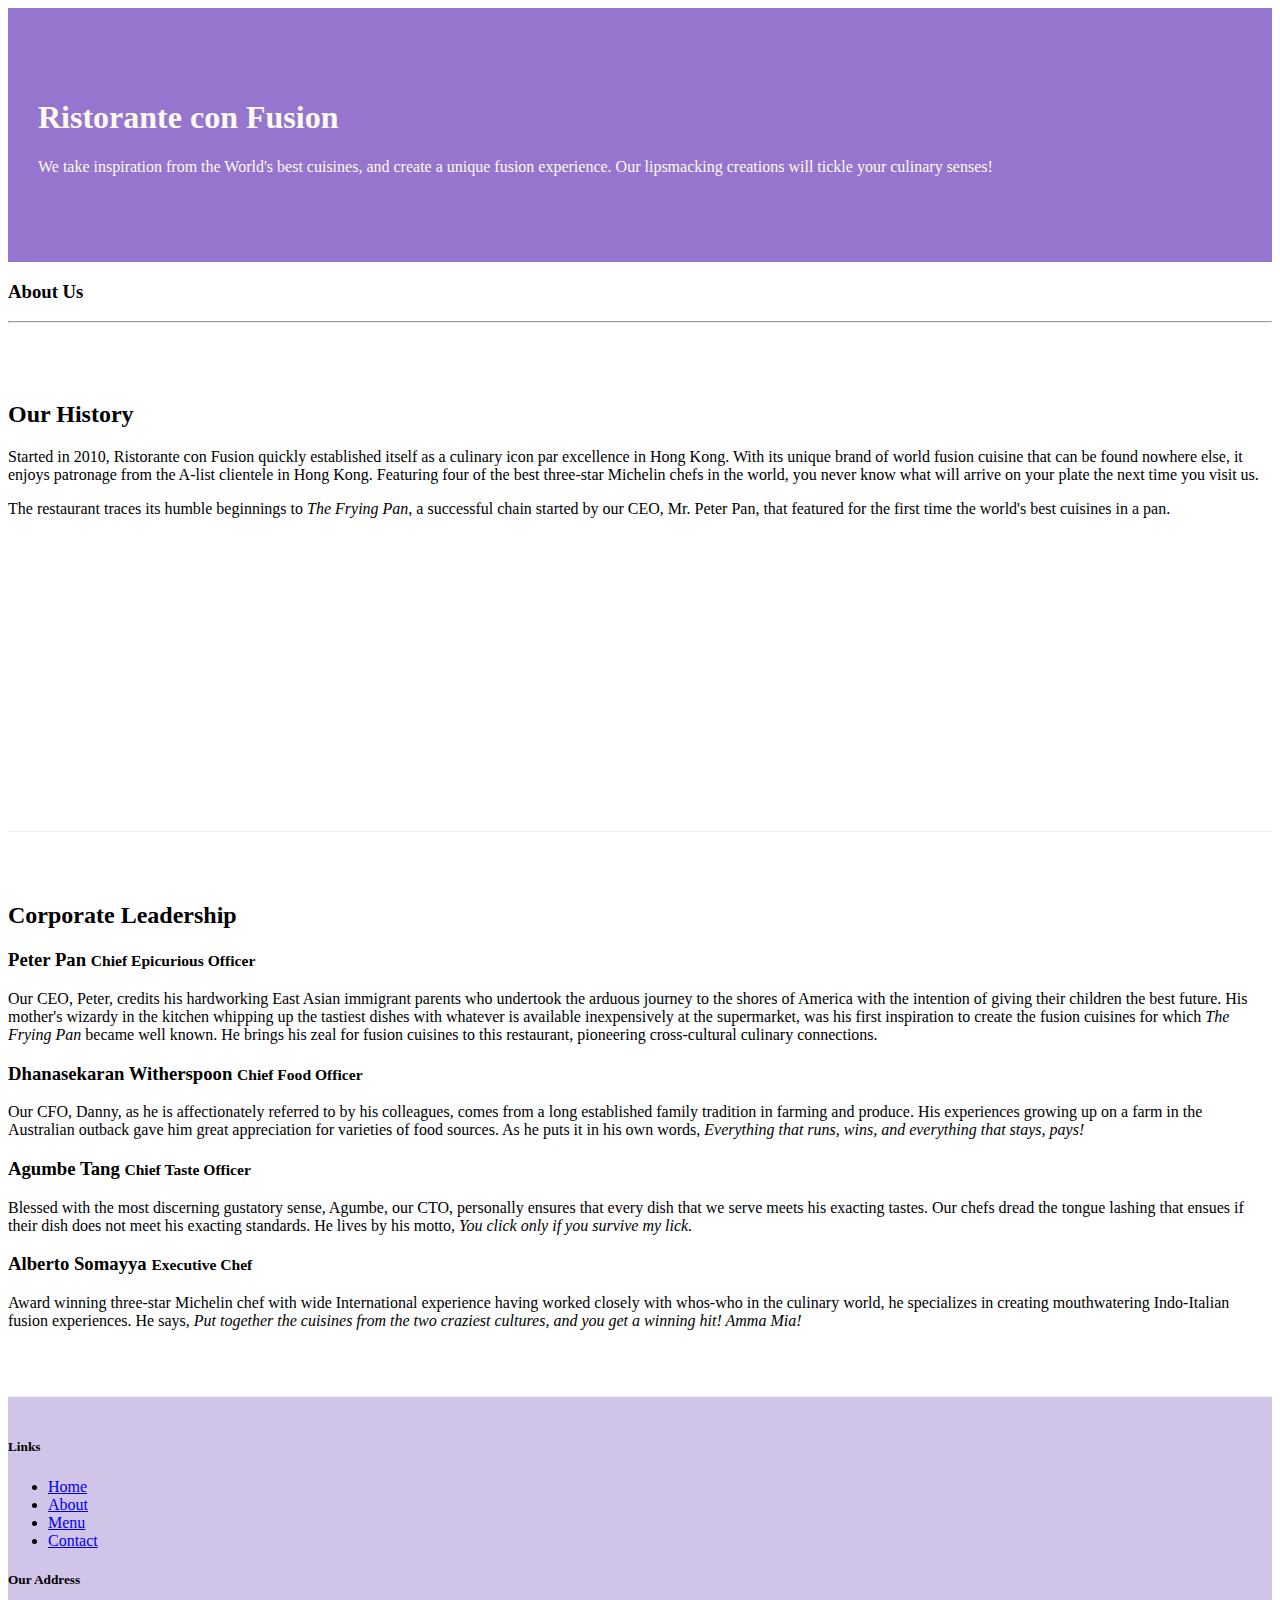
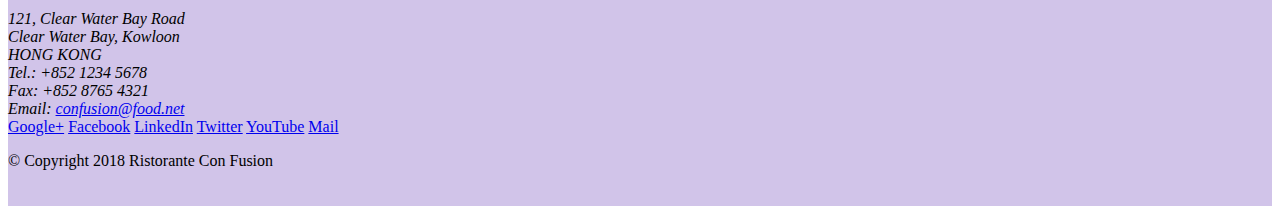
==== aboutus.html @ 7c96d2ed "assignment1" ====
<!DOCTYPE html>
<html lang="en">

<head>
    <meta charset="utf-8">
    <meta name="viewport" content="width=device-width, initial-scale=1, shrink-to-fit=no">
    <meta http-equiv="x-ua-compatible" content="ie=edge">

    <!-- Bootstrap CSS -->
    <link rel="stylesheet" href="node_modules/bootstrap/dist/css/bootstrap.min.css">
    <link rel="stylesheet" href="css/styles.css">

    <title>Ristorante Con Fusion: About Us</title>

</head>

<body>

    <header class="jumbotron">
        <div class="container">
            <div class="row row-header">
                <div class="col-12 col-sm-6">
                    <h1>Ristorante con Fusion</h1>
                    <p>We take inspiration from the World's best cuisines, and create a unique fusion experience. Our lipsmacking creations will tickle your culinary senses!</p>
                </div>
                <div class="col-12 col-sm">
                </div>
            </div>
        </div>
    </header>

    <div class = "container">
        <div class = "row">
            <div class = "col-12 col-sm-12">
               <h3>About Us</h3>
               <hr>
            </div>
        </div>

        <div class = "row row-content">
            <div class = "col-sm-6">
                <h2>Our History</h2>
                <p>Started in 2010, Ristorante con Fusion quickly established itself as a culinary icon par excellence in Hong Kong. With its unique brand of world fusion cuisine that can be found nowhere else, it enjoys patronage from the A-list clientele in Hong Kong.  Featuring four of the best three-star Michelin chefs in the world, you never know what will arrive on your plate the next time you visit us.</p>
                <p>The restaurant traces its humble beginnings to <em>The Frying Pan</em>, a successful chain started by our CEO, Mr. Peter Pan, that featured for the first time the world's best cuisines in a pan.</p>
            </div>
            <div>
            </div>
        </div>


        <div class = "row row-content  align-items-centre">
            <div class = " d-sm-block ">
                <h2>Corporate Leadership</h2>
                <h3>Peter Pan <small>Chief Epicurious Officer</small></h3>
                <div class = "d-none d-sm-block"> 
                    <p>Our CEO, Peter, credits his hardworking East Asian immigrant parents who undertook the arduous journey to the shores of America with the intention of giving their children the best future. His mother's wizardy in the kitchen whipping up the tastiest dishes with whatever is available inexpensively at the supermarket, was his first inspiration to create the fusion cuisines for which <em>The Frying Pan</em> became well known. He brings his zeal for fusion cuisines to this restaurant, pioneering cross-cultural culinary connections.</p>
                </div>
                <h3>Dhanasekaran Witherspoon <small>Chief Food Officer</small></h3>
                <div class = "d-none d-sm-block">
                    <p>Our CFO, Danny, as he is affectionately referred to by his colleagues, comes from a long established family tradition in farming and produce. His experiences growing up on a farm in the Australian outback gave him great appreciation for varieties of food sources. As he puts it in his own words, <em>Everything that runs, wins, and everything that stays, pays!</em></p>
                </div>
                
                
                <h3>Agumbe Tang <small>Chief Taste Officer</small></h3>
                <div class = "d-none d-sm-block">
                    <p>Blessed with the most discerning gustatory sense, Agumbe, our CTO, personally ensures that every dish that we serve meets his exacting tastes. Our chefs dread the tongue lashing that ensues if their dish does not meet his exacting standards. He lives by his motto, <em>You click only if you survive my lick.</em></p>
                </div>
                
                <h3>Alberto Somayya <small>Executive Chef</small></h3>
                <div class = "d-none d-sm-block">
                    <p>Award winning three-star Michelin chef with wide International experience having worked closely with whos-who in the culinary world, he specializes in creating mouthwatering Indo-Italian fusion experiences. He says, <em>Put together the cuisines from the two craziest cultures, and you get a winning hit! Amma Mia!</em></p>
                </div>
                
            </div>
       </div>

    </div>

    <footer class="footer">
        <div class="container">
            <div class="row">             
                <div class="col-4 offset-1 col-sm-2">
                    <h5>Links</h5>
                    <ul class="list-unstyled">
                        <li><a href="#">Home</a></li>
                        <li><a href="#">About</a></li>
                        <li><a href="#">Menu</a></li>
                        <li><a href="#">Contact</a></li>
                    </ul>
                </div>
                <div class="col-7 col-sm-5">
                    <h5>Our Address</h5>
                    <address>
		              121, Clear Water Bay Road<br>
		              Clear Water Bay, Kowloon<br>
		              HONG KONG<br>
		              Tel.: +852 1234 5678<br>
		              Fax: +852 8765 4321<br>
		              Email: <a href="mailto:confusion@food.net">confusion@food.net</a>
		           </address>
                </div>
                <div class="col-12 col-sm-4 align-self-center">
                    <div class="text-center">
                        <a href="http://google.com/+">Google+</a>
                        <a href="http://www.facebook.com/profile.php?id=">Facebook</a>
                        <a href="http://www.linkedin.com/in/">LinkedIn</a>
                        <a href="http://twitter.com/">Twitter</a>
                        <a href="http://youtube.com/">YouTube</a>
                        <a href="mailto:">Mail</a>
                    </div>
                </div>
           </div>
           <div class="row justify-content-center">             
                <div class="col-auto">
                    <p>© Copyright 2018 Ristorante Con Fusion</p>
                </div>
           </div>
        </div>
    </footer>
    <script src="node_modules/jquery/dist/jquery.slim.min.js"></script>
    <script src="node_modules/popper.js/dist/umd/popper.min.js"></script>
    <script src="node_modules/bootstrap/dist/js/bootstrap.min.js"></script>
</body>

</html>
---- css/styles.css ----
.row-header{
    margin: 0px auto;
    padding: 0px auto;

}
.row-content{
    margin: 0px auto;
    padding: 50px 0px 50px 0px;
    border-bottom: 1px ridge;
    min-height: 400px;
}
.footer{
    background-color: #D1C4E9;
    margin: 0px auto;
    padding: 20px 0px 20px 0px;
}
.jumbotron{
    padding: 70px 30px;
    margin: 0px;
    background: #9575cd;
    color:floralwhite;
}
.address{
    font-size: 80%;
    margin: 0px;
    color: #0f0f0f;
}
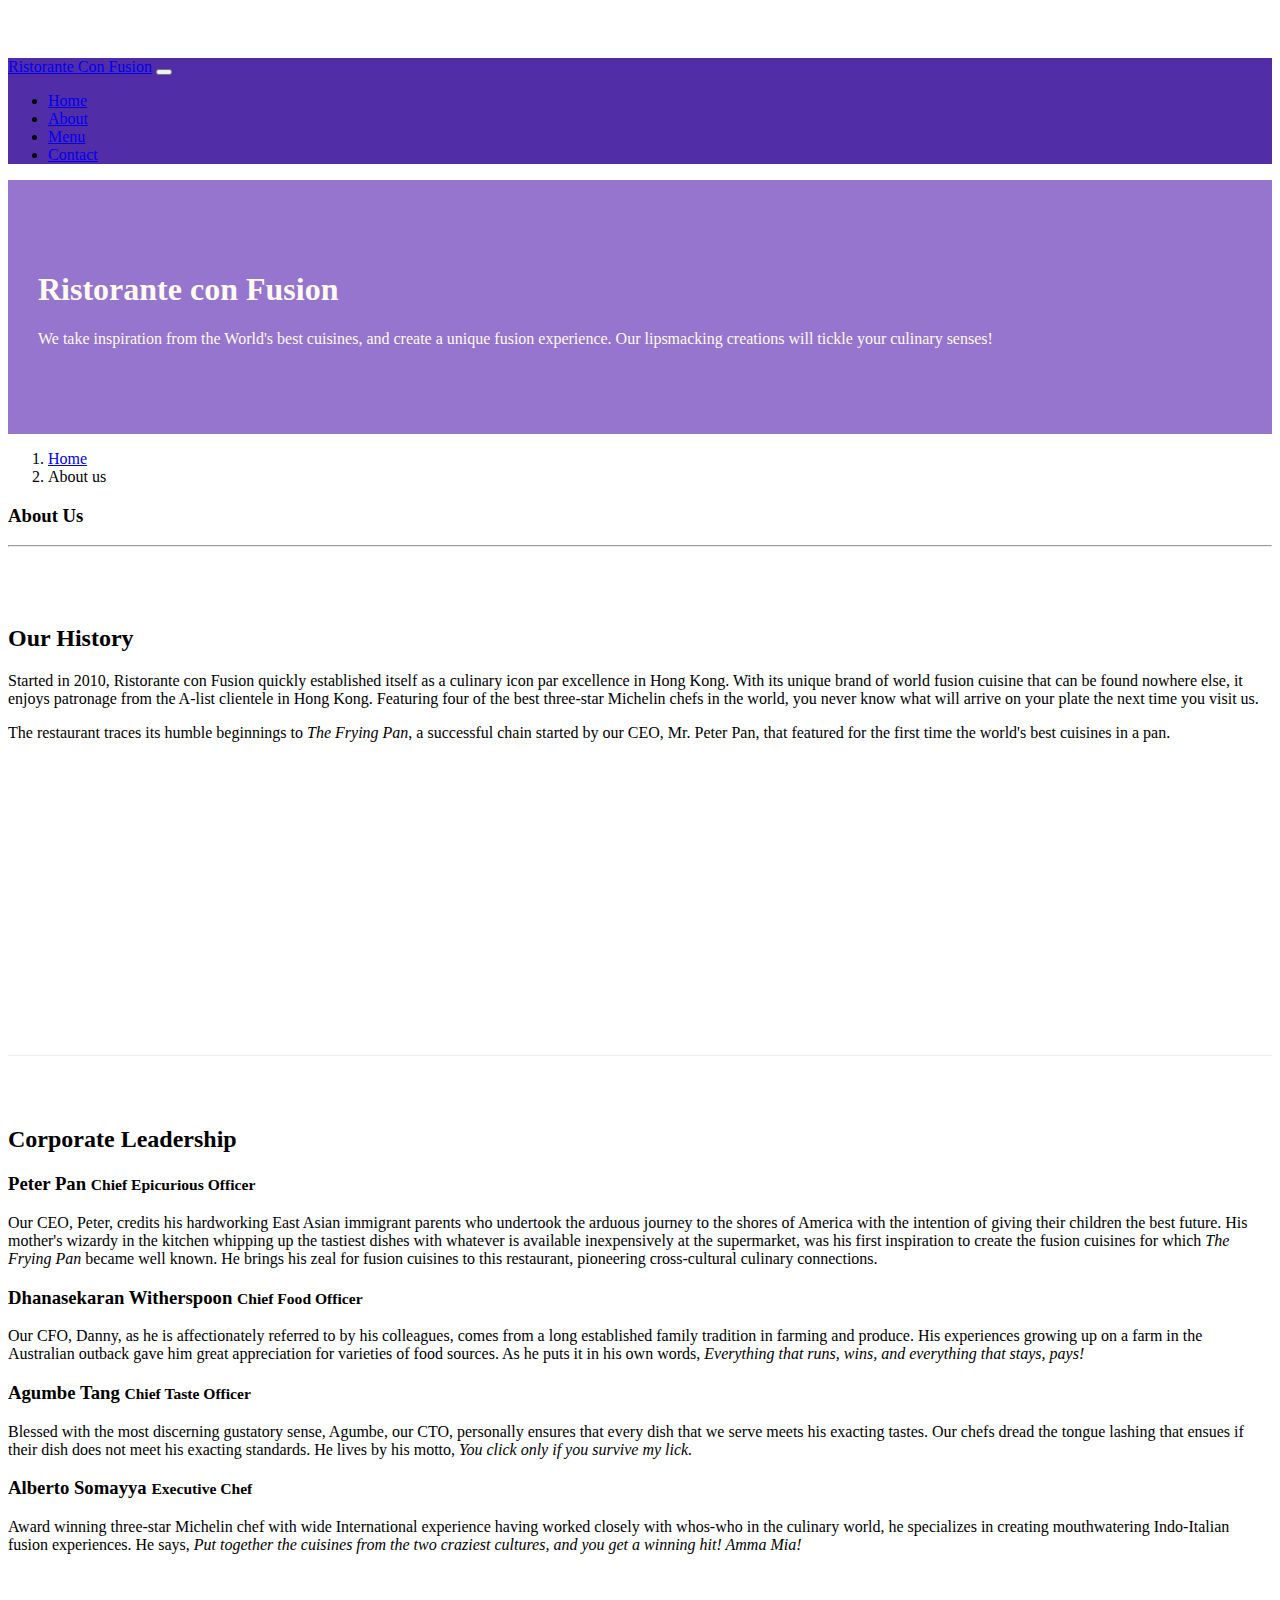
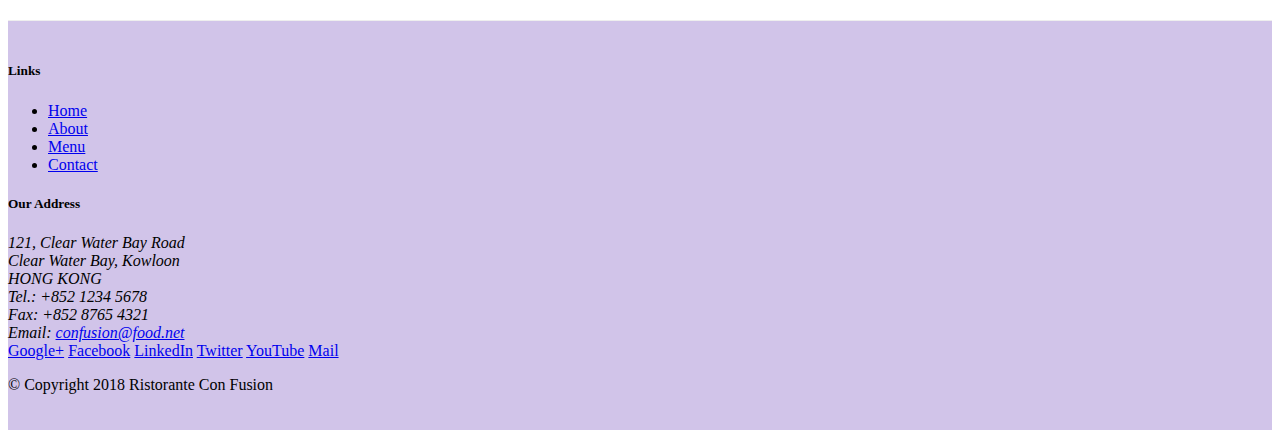
==== commit f581285a: "navbar and breadcrumb" ====
--- a/aboutus.html
+++ b/aboutus.html
@@ -15,7 +15,24 @@
 </head>
 
 <body>
+    <nav class="navbar navbar-dark navbar-expand-sm  fixed-top">
+        <div class="container">
+            <a class="navbar-brand" href="./index.html">Ristorante Con Fusion</a>
+            <button class="navbar-toggler" type="button" data-toggle="collapse" data-target="#Navbar">
+            <span class="navbar-toggler-icon"></span>
+            </button>
+            <div class="collapse navbar-collapse" id="Navbar">
+                <ul class="navbar-nav mr-auto">
+                    <li class="nav-item "><a class="nav-link" href="./index.html">Home</a></li>
+                    <li class="nav-item active"><a class="nav-link" href="#">About</a></li>
+                    <li class="nav-item"><a class="nav-link" href="#">Menu</a></li>
+                    <li class="nav-item"><a class="nav-link" href="#">Contact</a></li>
+                </ul>   
 
+            </div>
+                          
+        </div>
+    </nav>
     <header class="jumbotron">
         <div class="container">
             <div class="row row-header">
@@ -31,6 +48,10 @@
 
     <div class = "container">
         <div class = "row">
+            <ol class = "col-12 breadcrumb">
+                <li class = "breadcrumb-item"><a  href = "./index.html">Home</a></li>
+                <li class = "breadcrumb-item active">About us</li>
+            </ol>
             <div class = "col-12 col-sm-12">
                <h3>About Us</h3>
                <hr>
@@ -82,7 +103,7 @@
                 <div class="col-4 offset-1 col-sm-2">
                     <h5>Links</h5>
                     <ul class="list-unstyled">
-                        <li><a href="#">Home</a></li>
+                        <li><a href="./index.html">Home</a></li>
                         <li><a href="#">About</a></li>
                         <li><a href="#">Menu</a></li>
                         <li><a href="#">Contact</a></li>
--- a/css/styles.css
+++ b/css/styles.css
@@ -24,4 +24,11 @@
     font-size: 80%;
     margin: 0px;
     color: #0f0f0f;
+}
+body{
+    padding: 50px 0px 0px 0px;
+    z-index: 0;
+}
+.navbar-dark{
+    background-color:#512da8 ;
 }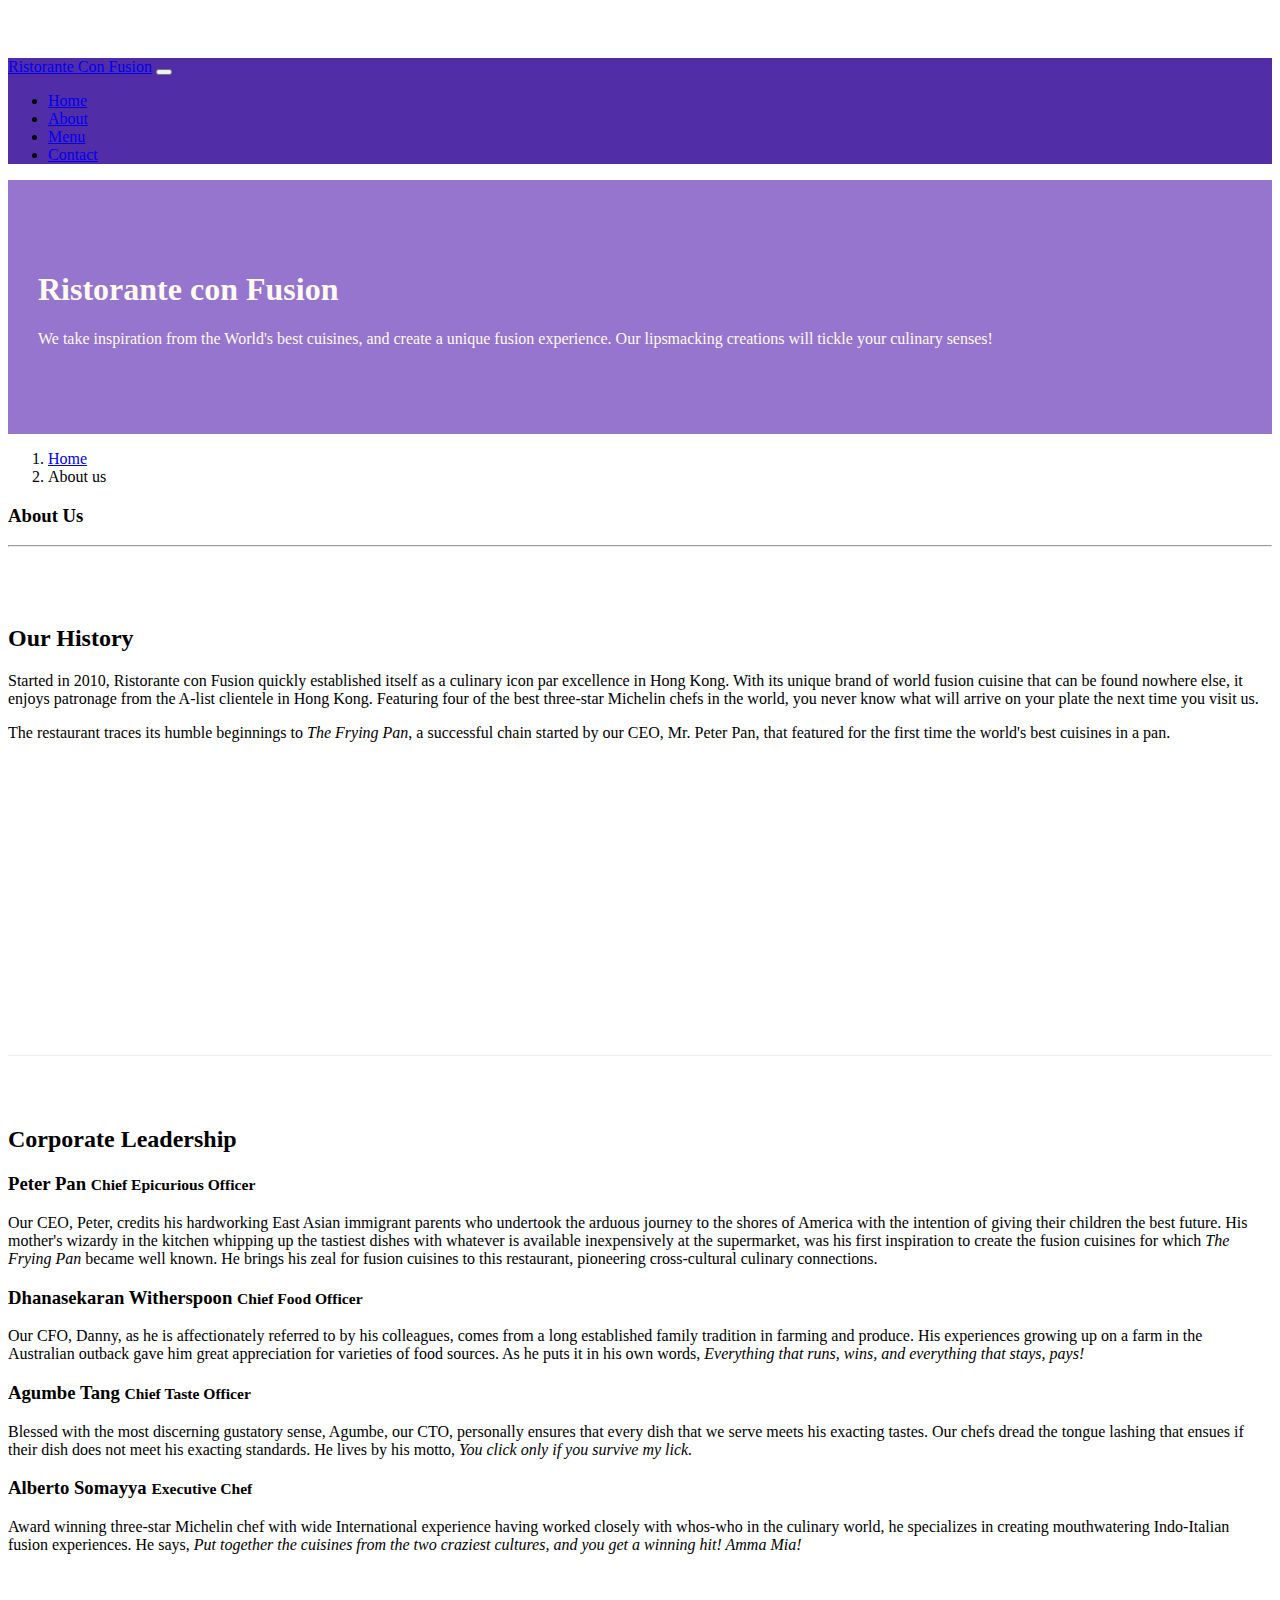
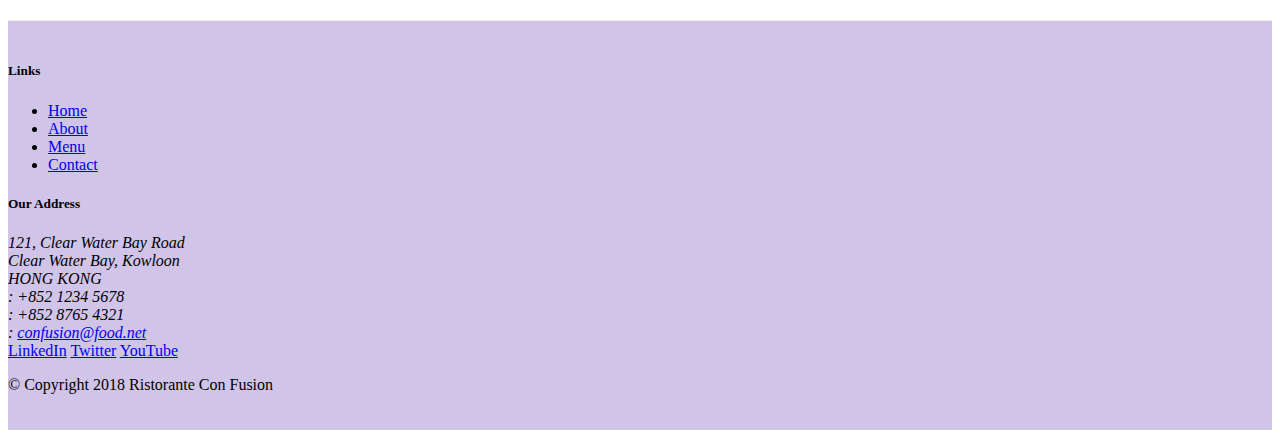
==== commit d277575a: "icon fonts" ====
--- a/aboutus.html
+++ b/aboutus.html
@@ -5,12 +5,15 @@
     <meta charset="utf-8">
     <meta name="viewport" content="width=device-width, initial-scale=1, shrink-to-fit=no">
     <meta http-equiv="x-ua-compatible" content="ie=edge">
-
+    <title>Ristorante Con Fusion: About Us</title>
     <!-- Bootstrap CSS -->
     <link rel="stylesheet" href="node_modules/bootstrap/dist/css/bootstrap.min.css">
     <link rel="stylesheet" href="css/styles.css">
+    <link rel="stylesheet" href="node_modules/font-awesome/css/font-awesome.min.css">
+    <link rel="stylesheet" href="node_modules/bootstrap-social/bootstrap-social.css"
+   
 
-    <title>Ristorante Con Fusion: About Us</title>
+   
 
 </head>
 
@@ -23,10 +26,10 @@
             </button>
             <div class="collapse navbar-collapse" id="Navbar">
                 <ul class="navbar-nav mr-auto">
-                    <li class="nav-item "><a class="nav-link" href="./index.html">Home</a></li>
-                    <li class="nav-item active"><a class="nav-link" href="#">About</a></li>
-                    <li class="nav-item"><a class="nav-link" href="#">Menu</a></li>
-                    <li class="nav-item"><a class="nav-link" href="#">Contact</a></li>
+                    <li class="nav-item "><a class="nav-link" href="./index.html"><span class="fa fa-home"></span> Home</a></li>
+                    <li class="nav-item active"><a class="nav-link" href="#"><span class="fa fa-info"></span> About</a></li>
+                    <li class="nav-item"><a class="nav-link" href="#"><span class="fa fa-list fa-lg"></span> Menu</a></li>
+                    <li class="nav-item"><a class="nav-link" href="#"><span class="fa fa-address-card fa-lg"></span> Contact</a></li>
                 </ul>   
 
             </div>
@@ -112,23 +115,23 @@
                 <div class="col-7 col-sm-5">
                     <h5>Our Address</h5>
                     <address>
-		              121, Clear Water Bay Road<br>
-		              Clear Water Bay, Kowloon<br>
-		              HONG KONG<br>
-		              Tel.: +852 1234 5678<br>
-		              Fax: +852 8765 4321<br>
-		              Email: <a href="mailto:confusion@food.net">confusion@food.net</a>
-		           </address>
+                        121, Clear Water Bay Road<br>
+                        Clear Water Bay, Kowloon<br>
+                        HONG KONG<br>
+                        <i class = "fa fa-phone fa-lg"></i>: +852 1234 5678<br>
+                        <i class = "fa fa-fax fa-lg"></i>: +852 8765 4321<br>
+                        <i class = "fa fa-envelope fa-lg"></i>: <a href="mailto:confusion@food.net">confusion@food.net</a>
+                     </address>
                 </div>
                 <div class="col-12 col-sm-4 align-self-center">
                     <div class="text-center">
-                        <a href="http://google.com/+">Google+</a>
-                        <a href="http://www.facebook.com/profile.php?id=">Facebook</a>
-                        <a href="http://www.linkedin.com/in/">LinkedIn</a>
-                        <a href="http://twitter.com/">Twitter</a>
-                        <a href="http://youtube.com/">YouTube</a>
-                        <a href="mailto:">Mail</a>
-                    </div>
+                        <a class = "btn btn-social-icon btn-google" href="http://google.com/+"><i class = "fa fa-google-plus fa-lg"></i></a>
+                        <a class = "btn btn-social-icon btn-facebook" href="http://www.facebook.com/profile.php?id="><i class = "fa fa-Facebook fa-lg"></i></a>
+                        <a class = "btn btn-social-icon btn-linkedn" href="http://www.linkedin.com/in/">LinkedIn<i class = "fa fa-Linkedln fa-lg"></i></a>
+                        <a class = "btn btn-social-icon btn-twitter" href="http://twitter.com/">Twitter<i class = "fa fa-twitter fa-lg"></i></a>
+                        <a class = "btn btn-social-icon btn-youtube" href="http://youtube.com/">YouTube<i class = "fa fa-youtube fa-lg"></i></a>
+                        <a class = "btn btn-social-icon " href="mailto:"><i class = "fa fa-envelope-o fa-lg"></i></a>
+
                 </div>
            </div>
            <div class="row justify-content-center">             
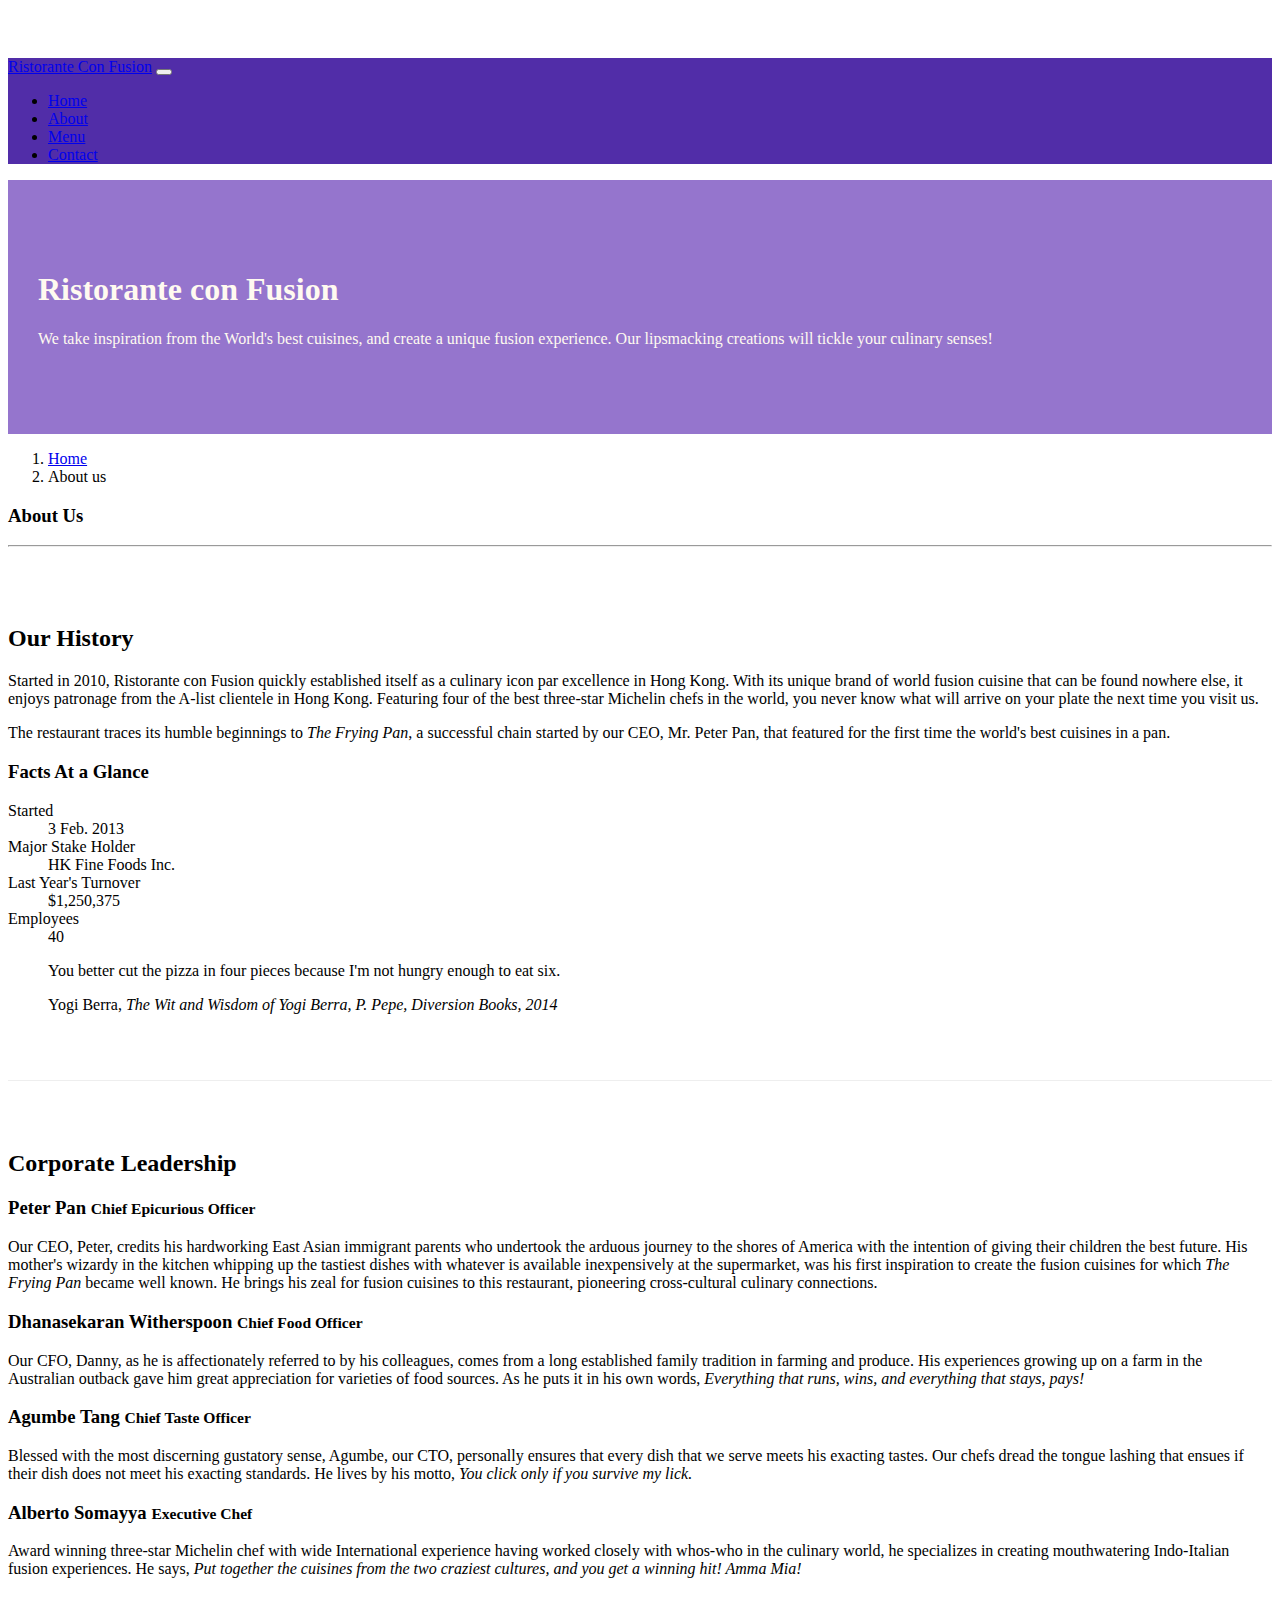
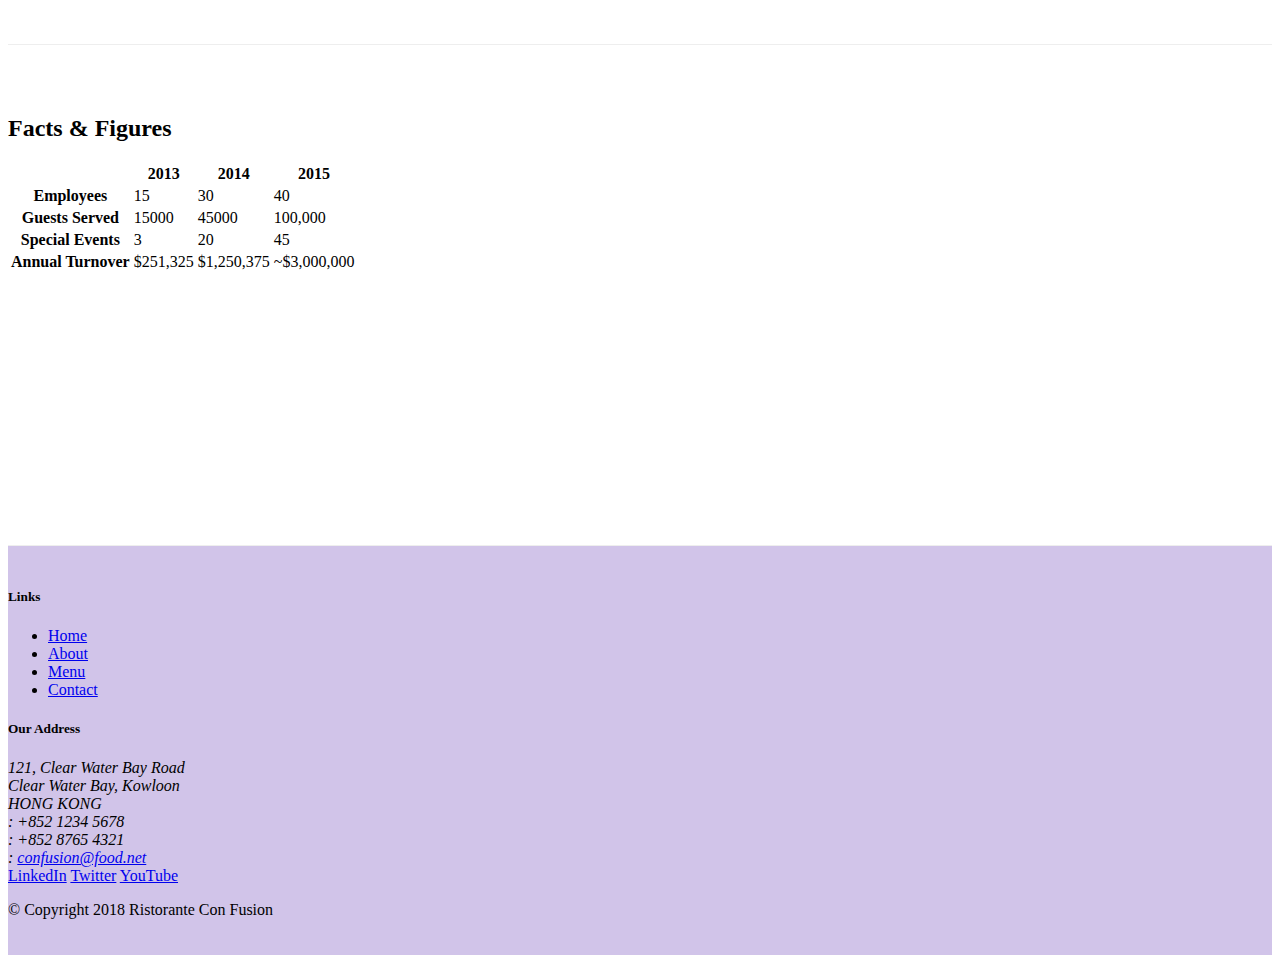
==== commit de3686e5: "tables and cards" ====
--- a/aboutus.html
+++ b/aboutus.html
@@ -29,7 +29,7 @@
                     <li class="nav-item "><a class="nav-link" href="./index.html"><span class="fa fa-home"></span> Home</a></li>
                     <li class="nav-item active"><a class="nav-link" href="#"><span class="fa fa-info"></span> About</a></li>
                     <li class="nav-item"><a class="nav-link" href="#"><span class="fa fa-list fa-lg"></span> Menu</a></li>
-                    <li class="nav-item"><a class="nav-link" href="#"><span class="fa fa-address-card fa-lg"></span> Contact</a></li>
+                    <li class="nav-item"><a class="nav-link" href="contactus.html"><span class="fa fa-address-card fa-lg"></span> Contact</a></li>
                 </ul>   
 
             </div>
@@ -67,7 +67,34 @@
                 <p>Started in 2010, Ristorante con Fusion quickly established itself as a culinary icon par excellence in Hong Kong. With its unique brand of world fusion cuisine that can be found nowhere else, it enjoys patronage from the A-list clientele in Hong Kong.  Featuring four of the best three-star Michelin chefs in the world, you never know what will arrive on your plate the next time you visit us.</p>
                 <p>The restaurant traces its humble beginnings to <em>The Frying Pan</em>, a successful chain started by our CEO, Mr. Peter Pan, that featured for the first time the world's best cuisines in a pan.</p>
             </div>
-            <div>
+            <div class= "col-12 col-sm-6">
+                <div class="card">
+                    <h3 class="card-header bg-primary text-white">Facts At a Glance</h3>
+                    <div class="card-body">
+                        <dl class="row">
+                            <dt class="col-6">Started</dt>
+                            <dd class="col-6">3 Feb. 2013</dd>
+                            <dt class="col-6">Major Stake Holder</dt>
+                            <dd class="col-6">HK Fine Foods Inc.</dd>
+                            <dt class="col-6">Last Year's Turnover</dt>
+                            <dd class="col-6">$1,250,375</dd>
+                            <dt class="col-6">Employees</dt>
+                            <dd class="col-6">40</dd>
+                        </dl>
+                    </div>
+                </div>
+            </div>
+            <div class="col-12">
+                <div class="card card-body bg-light">
+                    <blockquote class="blockquote">
+                        <p class="mb-0">You better cut the pizza in four pieces because
+                            I'm not hungry enough to eat six.</p>
+                        <footer class="blockquote-footer">Yogi Berra,
+                            <cite title="Source Title">The Wit and Wisdom of Yogi Berra,
+                            P. Pepe, Diversion Books, 2014</cite>
+                        </footer>
+                    </blockquote>
+                </div>
             </div>
         </div>
 
@@ -96,7 +123,54 @@
                 </div>
                 
             </div>
+           
+    
        </div>
+       <div class="row row-content justify-content-left">
+        <div class="col-12 col-sm-9">
+            <h2>Facts &amp; Figures</h2>
+        </div>
+         <div class="col-12 col-sm-9">
+            <div class="table-responsive">
+                <table class="table table-striped">
+                    <thead class="thead-dark">
+                        <tr>
+                            <th>&nbsp;</th>
+                            <th>2013</th>
+                            <th>2014</th>
+                            <th>2015</th>
+                        </tr>
+                    </thead>
+                    <tbody>
+                        <tr>
+                            <th>Employees</th>
+                            <td>15</td>
+                            <td>30</td>
+                            <td>40</td>
+                        </tr>
+                        <tr>
+                            <th>Guests Served</th>
+                            <td>15000</td>
+                            <td>45000</td>
+                            <td>100,000</td>
+                        </tr>
+                        <tr>
+                            <th>Special Events</th>
+                            <td>3</td>
+                            <td>20</td>
+                            <td>45</td>
+                        </tr>
+                        <tr>
+                            <th>Annual Turnover</th>
+                            <td>$251,325</td>
+                            <td>$1,250,375</td>
+                            <td>~$3,000,000</td>
+                        </tr>
+                    </tbody>
+                </table>
+            </div>
+        </div>
+   </div> 
 
     </div>
 
@@ -109,7 +183,7 @@
                         <li><a href="./index.html">Home</a></li>
                         <li><a href="#">About</a></li>
                         <li><a href="#">Menu</a></li>
-                        <li><a href="#">Contact</a></li>
+                        <li><a href="./contactus.html">Contact</a></li>
                     </ul>
                 </div>
                 <div class="col-7 col-sm-5">
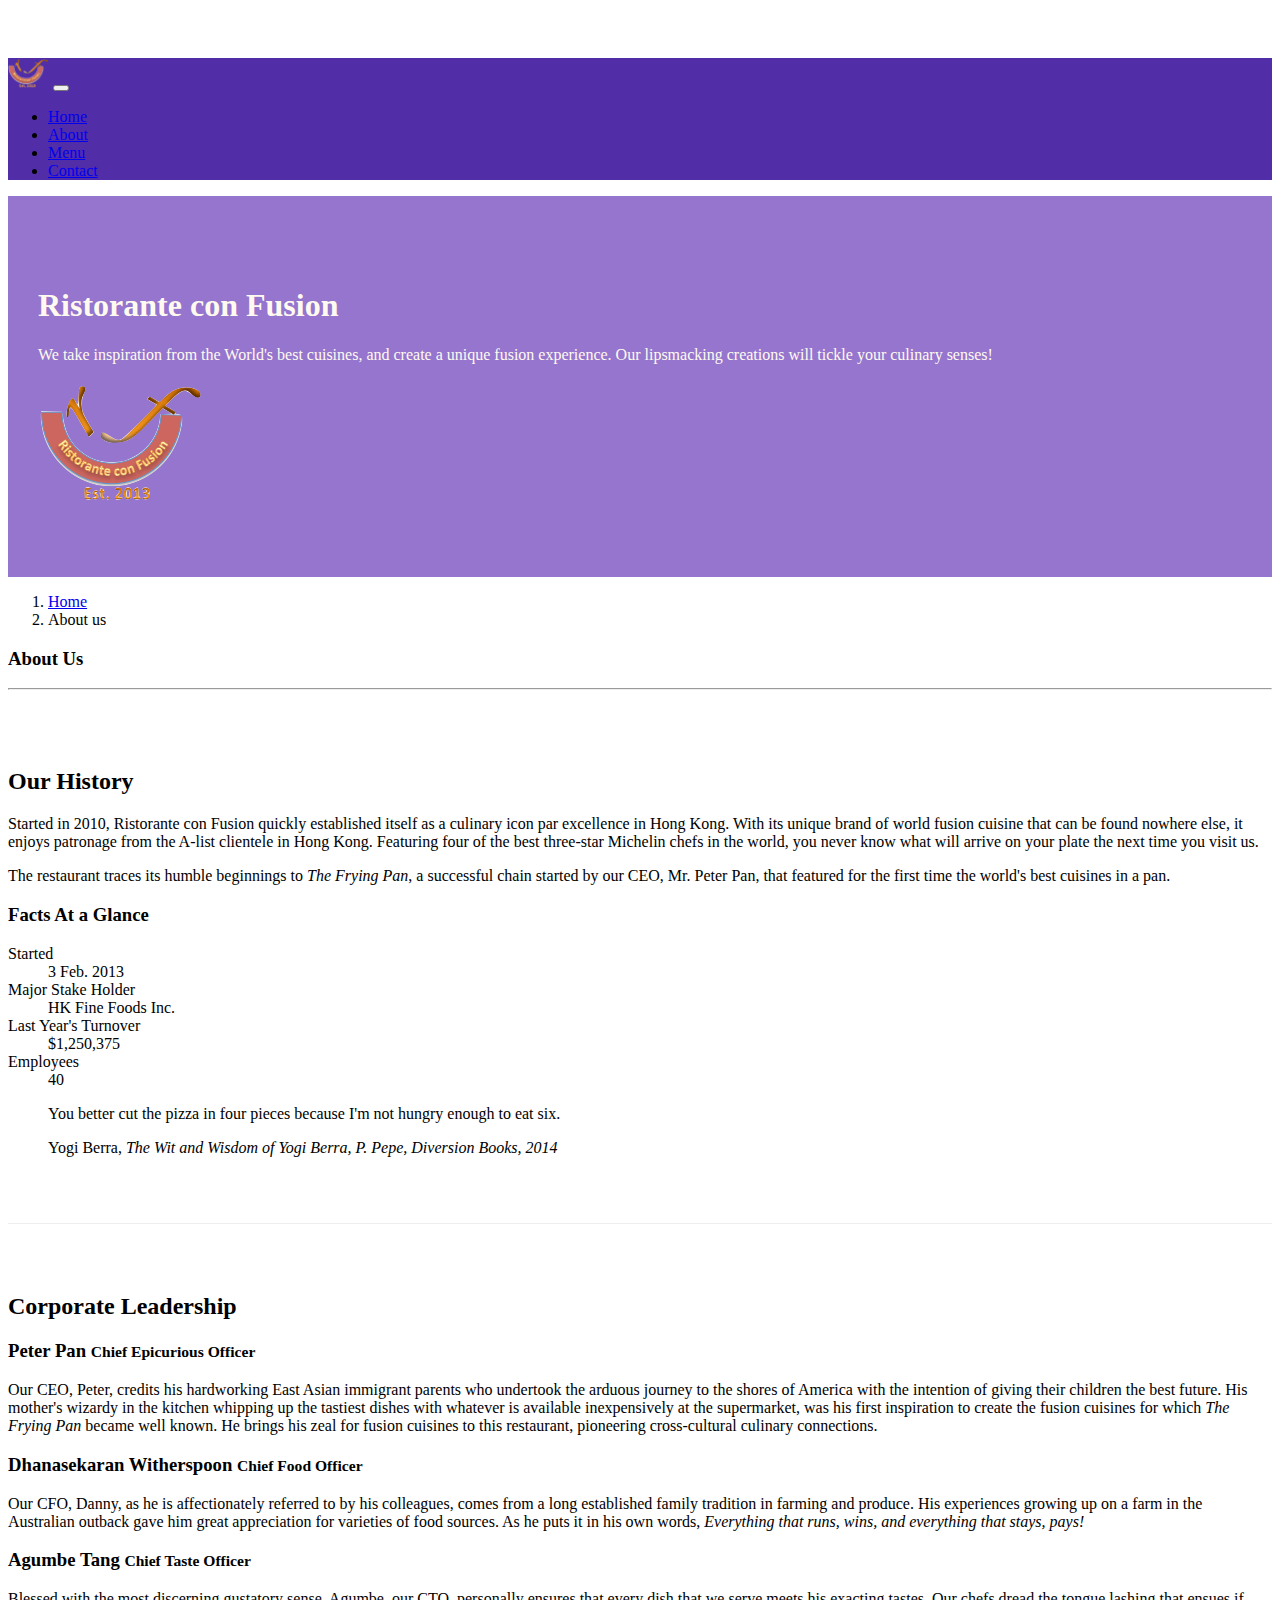
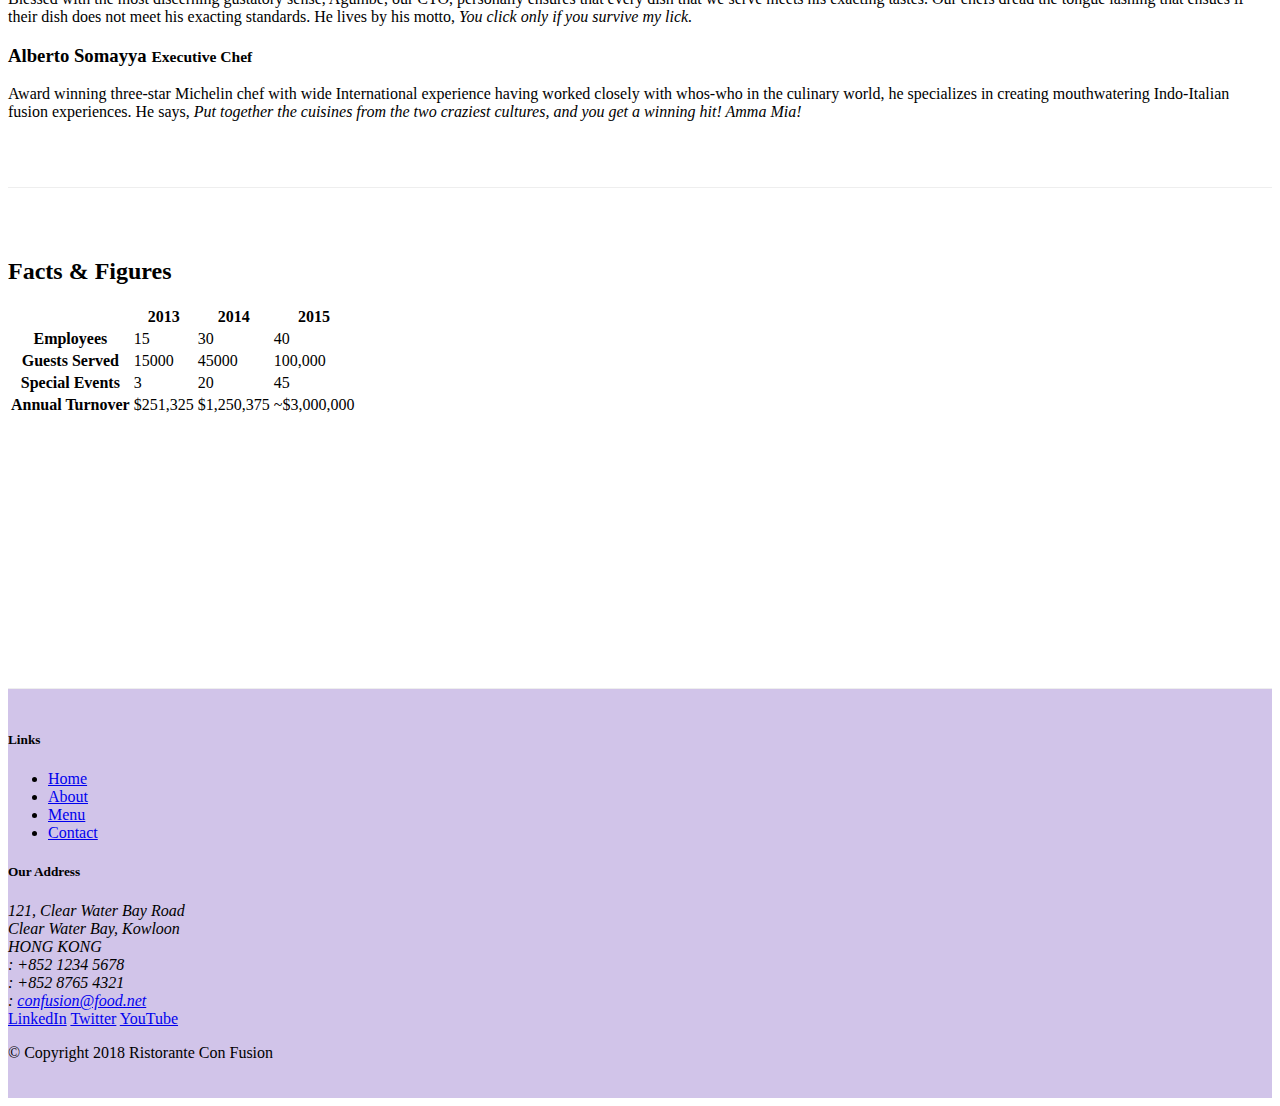
==== commit 1dc64444: "images" ====
--- a/aboutus.html
+++ b/aboutus.html
@@ -20,7 +20,8 @@
 <body>
     <nav class="navbar navbar-dark navbar-expand-sm  fixed-top">
         <div class="container">
-            <a class="navbar-brand" href="./index.html">Ristorante Con Fusion</a>
+            <a class="navbar-brand mr-auto" href="./index.html"><img src="img/logo.png" height="30" width="41"></a>
+            
             <button class="navbar-toggler" type="button" data-toggle="collapse" data-target="#Navbar">
             <span class="navbar-toggler-icon"></span>
             </button>
@@ -43,7 +44,10 @@
                     <h1>Ristorante con Fusion</h1>
                     <p>We take inspiration from the World's best cuisines, and create a unique fusion experience. Our lipsmacking creations will tickle your culinary senses!</p>
                 </div>
-                <div class="col-12 col-sm">
+                <div  class = "col-12 col-sm align-self-center">
+                    <div class="col-12 col-sm align-self-center">
+                        <img src="img/logo.png" class="img-fluid">
+                    </div>
                 </div>
             </div>
         </div>
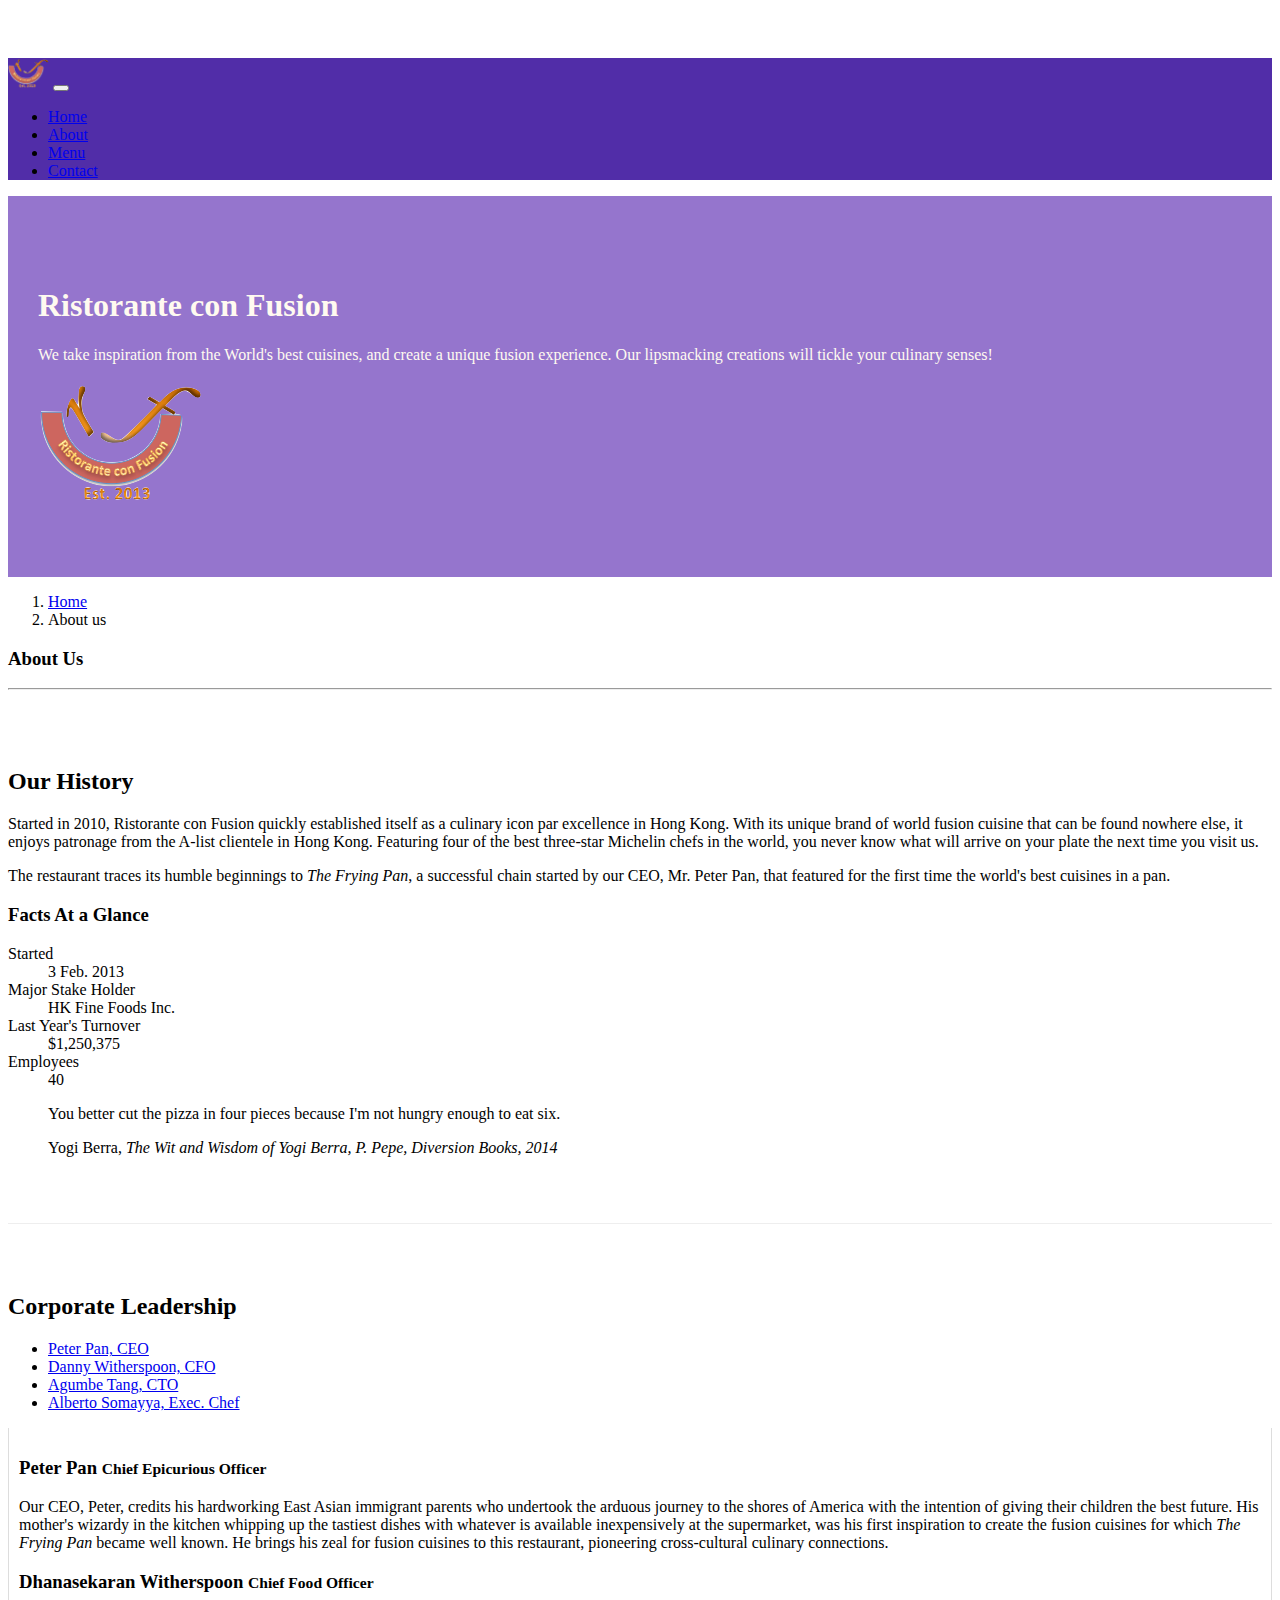
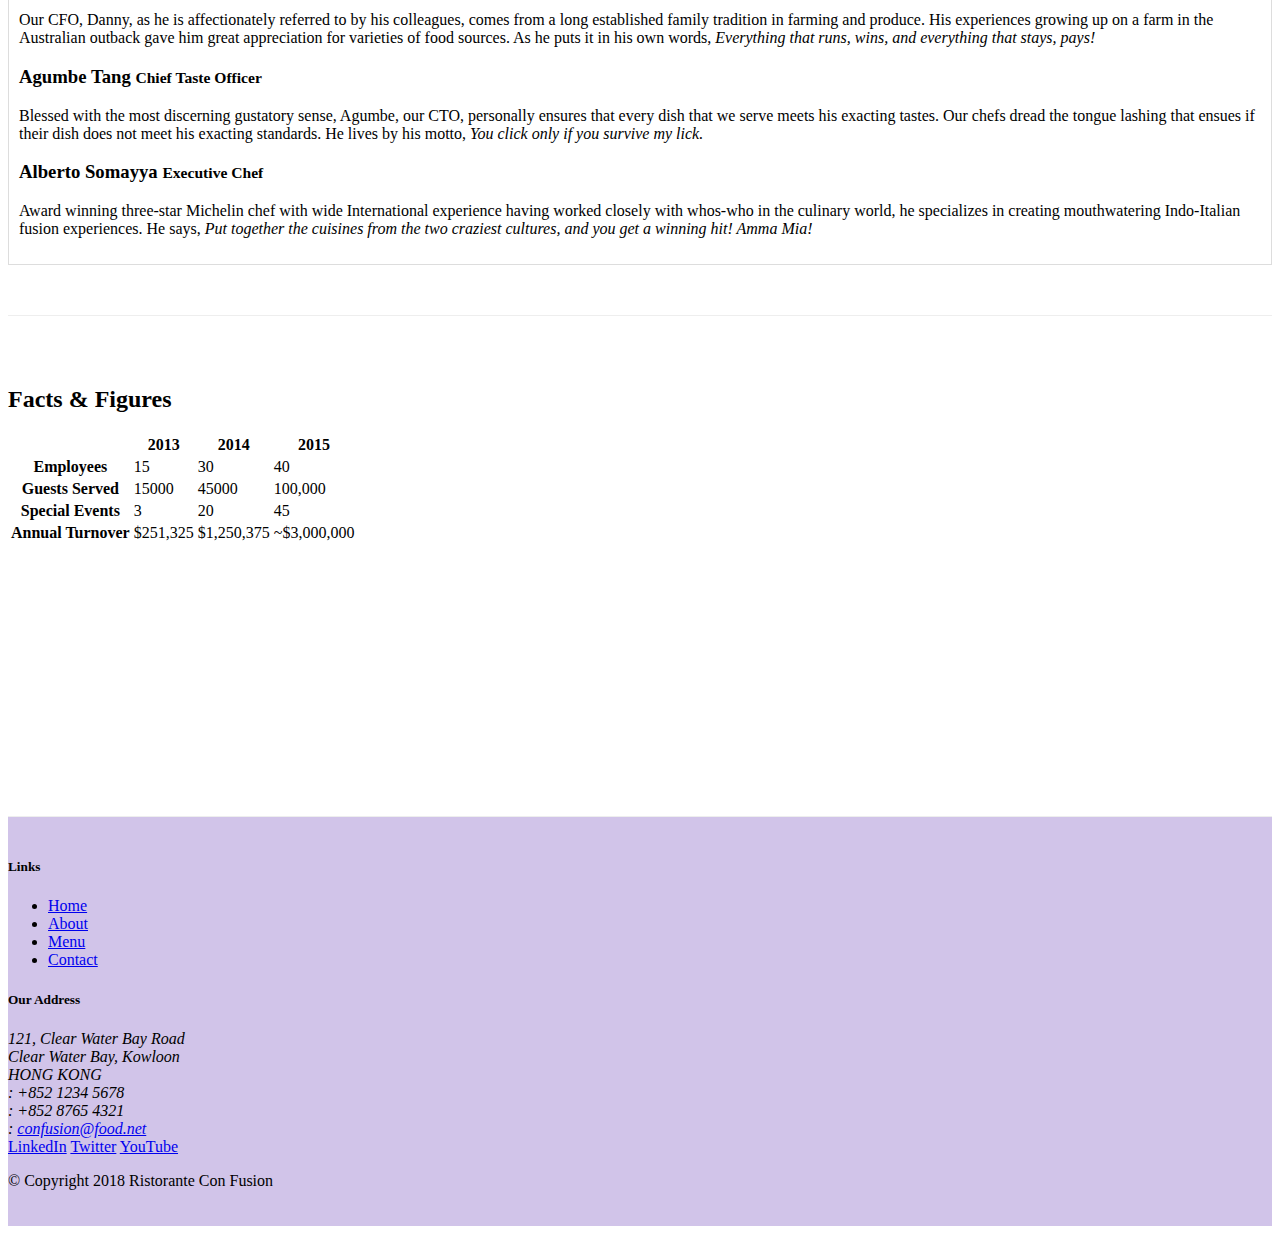
==== commit 55650b1f: "tabs" ====
--- a/aboutus.html
+++ b/aboutus.html
@@ -106,29 +106,54 @@
         <div class = "row row-content  align-items-centre">
             <div class = " d-sm-block ">
                 <h2>Corporate Leadership</h2>
-                <h3>Peter Pan <small>Chief Epicurious Officer</small></h3>
-                <div class = "d-none d-sm-block"> 
-                    <p>Our CEO, Peter, credits his hardworking East Asian immigrant parents who undertook the arduous journey to the shores of America with the intention of giving their children the best future. His mother's wizardy in the kitchen whipping up the tastiest dishes with whatever is available inexpensively at the supermarket, was his first inspiration to create the fusion cuisines for which <em>The Frying Pan</em> became well known. He brings his zeal for fusion cuisines to this restaurant, pioneering cross-cultural culinary connections.</p>
-                </div>
-                <h3>Dhanasekaran Witherspoon <small>Chief Food Officer</small></h3>
-                <div class = "d-none d-sm-block">
-                    <p>Our CFO, Danny, as he is affectionately referred to by his colleagues, comes from a long established family tradition in farming and produce. His experiences growing up on a farm in the Australian outback gave him great appreciation for varieties of food sources. As he puts it in his own words, <em>Everything that runs, wins, and everything that stays, pays!</em></p>
-                </div>
+                <ul class="nav nav-tabs">
+                    <li class="nav-item">
+                      <a class="nav-link active" href="#peter"
+                        role="tab" data-toggle="tab">Peter Pan, CEO</a>
+                    </li>
+                    <li class="nav-item">
+                      <a class="nav-link" href="#danny" role="tab"
+                        data-toggle="tab">Danny Witherspoon, CFO</a>
+                    </li>
+                    <li class="nav-item">
+                      <a class="nav-link" href="#agumbe"role="tab"
+                        data-toggle="tab">Agumbe Tang, CTO</a>
+                    </li>
+                    <li class="nav-item">
+                      <a class="nav-link" href="#alberto" role="tab"
+                        data-toggle="tab">Alberto Somayya, Exec. Chef</a>
+                    </li>
+                </ul>
                 
                 
-                <h3>Agumbe Tang <small>Chief Taste Officer</small></h3>
-                <div class = "d-none d-sm-block">
-                    <p>Blessed with the most discerning gustatory sense, Agumbe, our CTO, personally ensures that every dish that we serve meets his exacting tastes. Our chefs dread the tongue lashing that ensues if their dish does not meet his exacting standards. He lives by his motto, <em>You click only if you survive my lick.</em></p>
-                </div>
-                
-                <h3>Alberto Somayya <small>Executive Chef</small></h3>
-                <div class = "d-none d-sm-block">
-                    <p>Award winning three-star Michelin chef with wide International experience having worked closely with whos-who in the culinary world, he specializes in creating mouthwatering Indo-Italian fusion experiences. He says, <em>Put together the cuisines from the two craziest cultures, and you get a winning hit! Amma Mia!</em></p>
-                </div>
-                
-            </div>
-           
-    
+                <div class = "tab-content" >
+                    <div role="tabpanel" class="tab-pane fade show active" id="peter">
+                        <h3>Peter Pan <small>Chief Epicurious Officer</small></h3> 
+                    <p class = "d-none d-sm-block">Our CEO, Peter, credits his hardworking East Asian immigrant parents who undertook the arduous journey to the shores of America with the intention of giving their children the best future. His mother's wizardy in the kitchen whipping up the tastiest dishes with whatever is available inexpensively at the supermarket, was his first inspiration to create the fusion cuisines for which <em>The Frying Pan</em> became well known. He brings his zeal for fusion cuisines to this restaurant, pioneering cross-cultural culinary connections.</p>
+
+
+                    </div>
+
+                    <div role="tabpanel" class="tab-pane fade " id="danny">
+                        <h3>Dhanasekaran Witherspoon <small>Chief Food Officer</small></h3>
+                    <p class = "d-none d-sm-block">Our CFO, Danny, as he is affectionately referred to by his colleagues, comes from a long established family tradition in farming and produce. His experiences growing up on a farm in the Australian outback gave him great appreciation for varieties of food sources. As he puts it in his own words, <em>Everything that runs, wins, and everything that stays, pays!</em></p>
+
+
+
+                    </div>
+                    <div role="tabpanel" class="tab-pane fade " id="augumbe">
+                        <h3>Agumbe Tang <small>Chief Taste Officer</small></h3>
+                    <p class = "d-none d-sm-block">Blessed with the most discerning gustatory sense, Agumbe, our CTO, personally ensures that every dish that we serve meets his exacting tastes. Our chefs dread the tongue lashing that ensues if their dish does not meet his exacting standards. He lives by his motto, <em>You click only if you survive my lick.</em></p> 
+
+
+                    </div>
+
+                    <div role="tabpanel" class="tab-pane fade " id="alberto">
+                        <h3>Alberto Somayya <small>Executive Chef</small></h3>
+                    <p class = "d-none d-sm-block">Award winning three-star Michelin chef with wide International experience having worked closely with whos-who in the culinary world, he specializes in creating mouthwatering Indo-Italian fusion experiences. He says, <em>Put together the cuisines from the two craziest cultures, and you get a winning hit! Amma Mia!</em></p>
+                    </div>                    
+                </div>
+           </div>
        </div>
        <div class="row row-content justify-content-left">
         <div class="col-12 col-sm-9">
--- a/css/styles.css
+++ b/css/styles.css
@@ -31,4 +31,10 @@
 }
 .navbar-dark{
     background-color:#512da8 ;
+}
+.tab-content {
+    border-left: 1px solid #ddd;
+    border-right: 1px solid #ddd;
+    border-bottom: 1px solid #ddd;
+    padding: 10px;
 }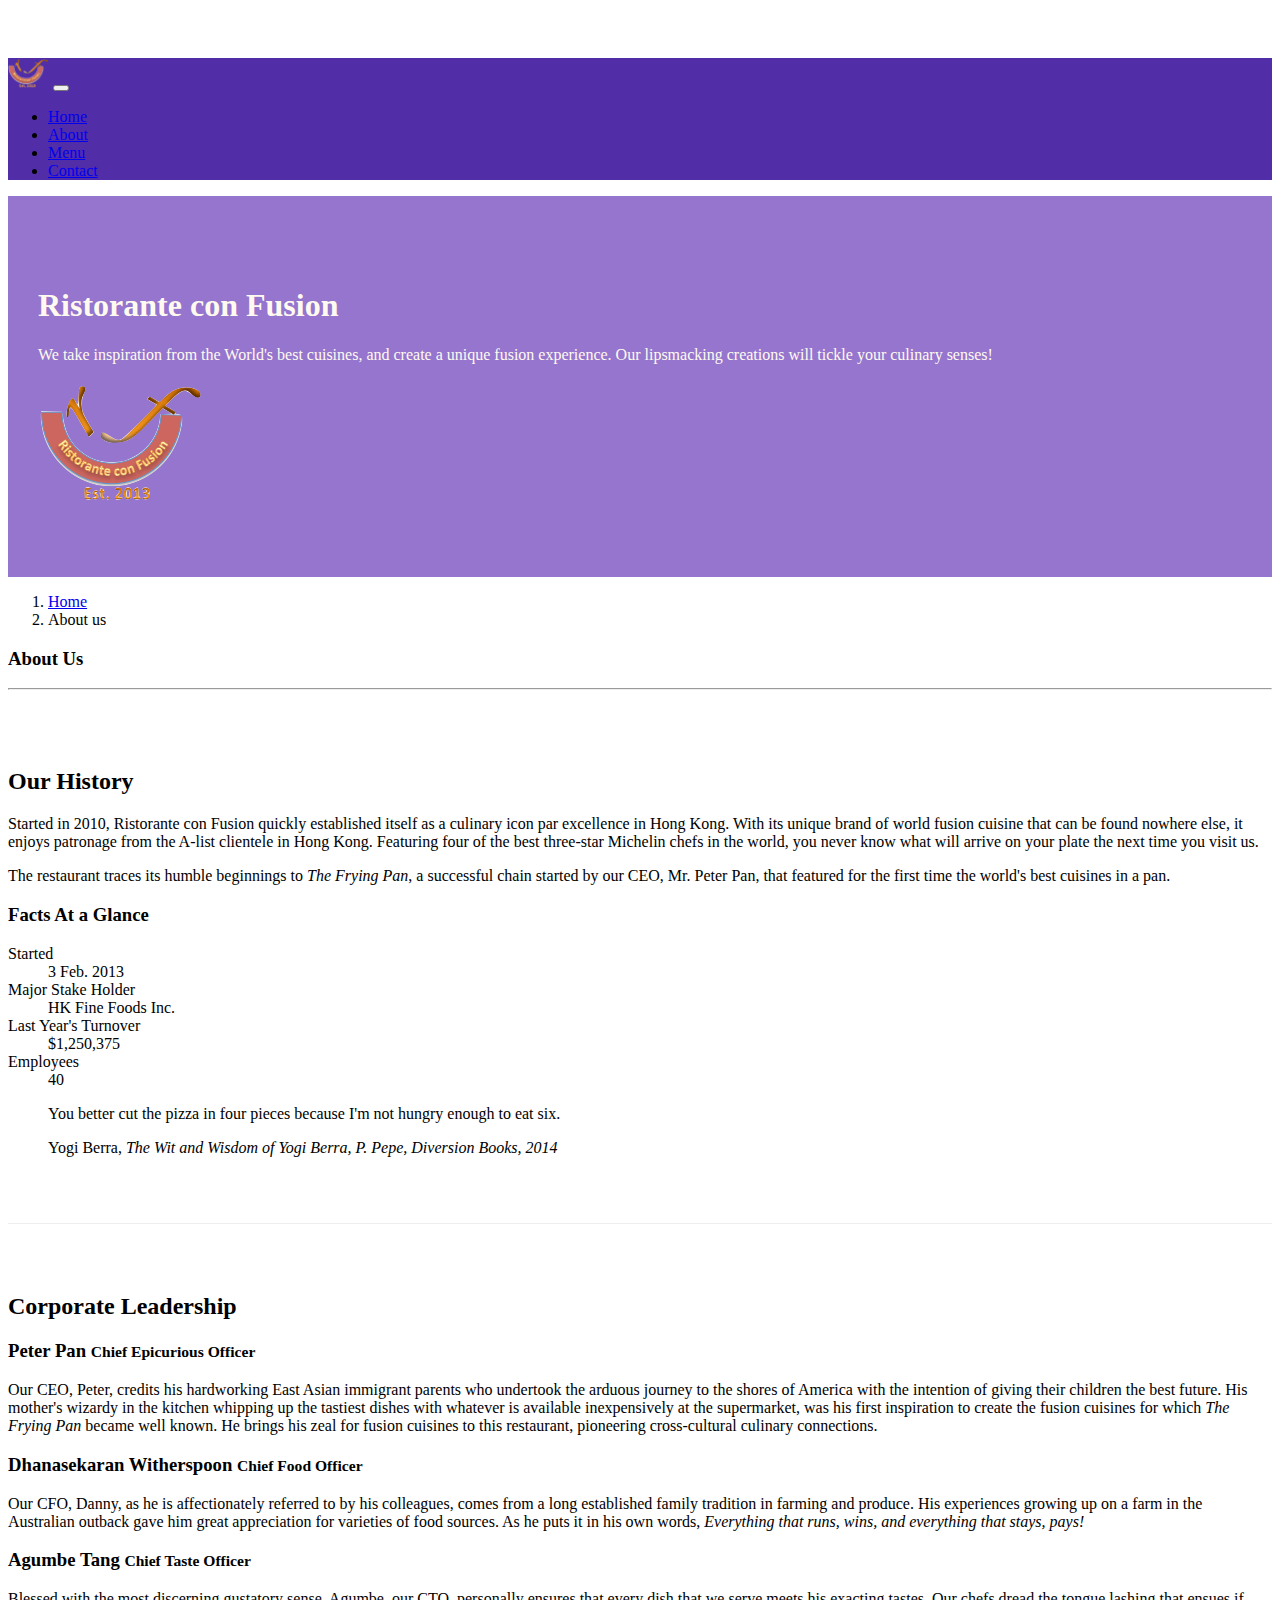
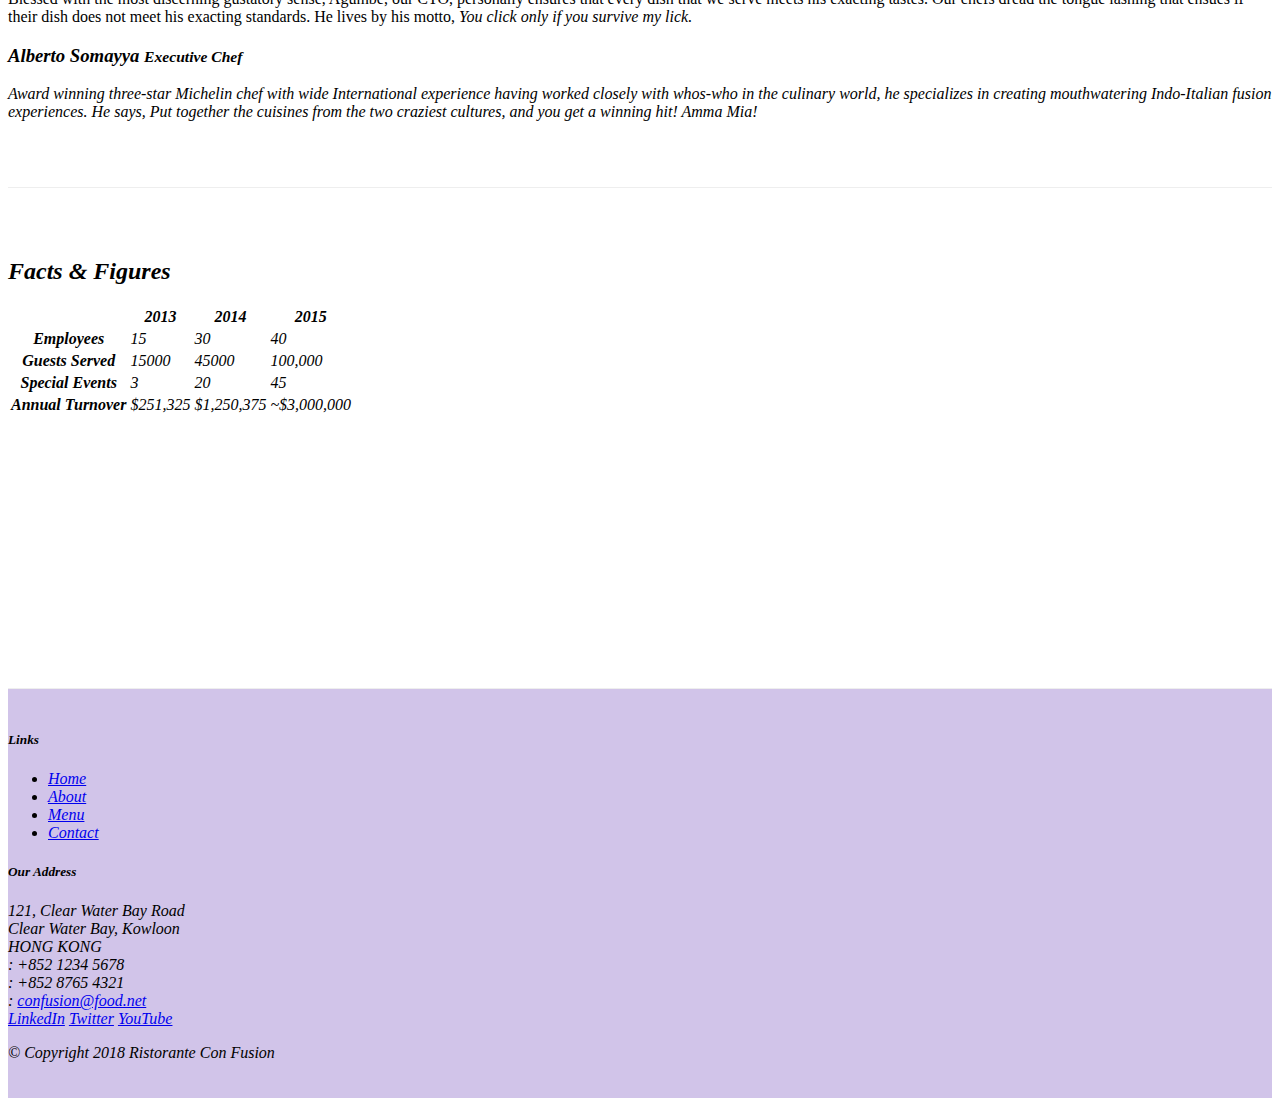
==== commit 41d18639: "accordian" ====
--- a/aboutus.html
+++ b/aboutus.html
@@ -106,52 +106,68 @@
         <div class = "row row-content  align-items-centre">
             <div class = " d-sm-block ">
                 <h2>Corporate Leadership</h2>
-                <ul class="nav nav-tabs">
-                    <li class="nav-item">
-                      <a class="nav-link active" href="#peter"
-                        role="tab" data-toggle="tab">Peter Pan, CEO</a>
-                    </li>
-                    <li class="nav-item">
-                      <a class="nav-link" href="#danny" role="tab"
-                        data-toggle="tab">Danny Witherspoon, CFO</a>
-                    </li>
-                    <li class="nav-item">
-                      <a class="nav-link" href="#agumbe"role="tab"
-                        data-toggle="tab">Agumbe Tang, CTO</a>
-                    </li>
-                    <li class="nav-item">
-                      <a class="nav-link" href="#alberto" role="tab"
-                        data-toggle="tab">Alberto Somayya, Exec. Chef</a>
-                    </li>
-                </ul>
                 
                 
-                <div class = "tab-content" >
-                    <div role="tabpanel" class="tab-pane fade show active" id="peter">
-                        <h3>Peter Pan <small>Chief Epicurious Officer</small></h3> 
-                    <p class = "d-none d-sm-block">Our CEO, Peter, credits his hardworking East Asian immigrant parents who undertook the arduous journey to the shores of America with the intention of giving their children the best future. His mother's wizardy in the kitchen whipping up the tastiest dishes with whatever is available inexpensively at the supermarket, was his first inspiration to create the fusion cuisines for which <em>The Frying Pan</em> became well known. He brings his zeal for fusion cuisines to this restaurant, pioneering cross-cultural culinary connections.</p>
-
-
-                    </div>
-
-                    <div role="tabpanel" class="tab-pane fade " id="danny">
-                        <h3>Dhanasekaran Witherspoon <small>Chief Food Officer</small></h3>
-                    <p class = "d-none d-sm-block">Our CFO, Danny, as he is affectionately referred to by his colleagues, comes from a long established family tradition in farming and produce. His experiences growing up on a farm in the Australian outback gave him great appreciation for varieties of food sources. As he puts it in his own words, <em>Everything that runs, wins, and everything that stays, pays!</em></p>
-
-
-
-                    </div>
-                    <div role="tabpanel" class="tab-pane fade " id="augumbe">
-                        <h3>Agumbe Tang <small>Chief Taste Officer</small></h3>
-                    <p class = "d-none d-sm-block">Blessed with the most discerning gustatory sense, Agumbe, our CTO, personally ensures that every dish that we serve meets his exacting tastes. Our chefs dread the tongue lashing that ensues if their dish does not meet his exacting standards. He lives by his motto, <em>You click only if you survive my lick.</em></p> 
-
-
-                    </div>
-
-                    <div role="tabpanel" class="tab-pane fade " id="alberto">
-                        <h3>Alberto Somayya <small>Executive Chef</small></h3>
-                    <p class = "d-none d-sm-block">Award winning three-star Michelin chef with wide International experience having worked closely with whos-who in the culinary world, he specializes in creating mouthwatering Indo-Italian fusion experiences. He says, <em>Put together the cuisines from the two craziest cultures, and you get a winning hit! Amma Mia!</em></p>
-                    </div>                    
+                
+                <div id = "accordian" >
+                    <div class="card">
+                        <div class="card-header" role="tab" id="peterhead">
+                        <h3 class="mb-0">
+                            <a data-toggle="collapse" data-target="#peter">
+                            Peter Pan <small>Chief Epicurious Officer</small>
+                            </a>
+                        </h3>
+                        </div>
+                        <div class="collapse show" id="peter" data-parent="#accordion">
+                            <div class="card-body">
+                                <p class="d-none d-sm-block">Our CEO, Peter, credits his hardworking East Asian immigrant parents who undertook the arduous journey to the shores of America with the intention of giving their children the best future. His mother's wizardy in the kitchen whipping up the tastiest dishes with whatever is available inexpensively at the supermarket, was his first inspiration to create the fusion cuisines for which <em>The Frying Pan</em> became well known. He brings his zeal for fusion cuisines to this restaurant, pioneering cross-cultural culinary connections.</p>
+                            </div>
+                        </div>
+                    </div>
+                    <div class="card">
+                        <div class="card-header" role="tab" id="dannyhead">
+                        <h3 class="mb-0">
+                            <a class="collapsed" data-toggle="collapse" data-target="#danny">
+                            Dhanasekaran Witherspoon <small>Chief Food Officer</small>
+                            </a>
+                        </h3>
+                    </div>
+                    <div class="collapse" id="danny" data-parent="#accordion">
+                        <div class="card-body">
+                            <p class="d-none d-sm-block">Our CFO, Danny, as he is affectionately referred to by his colleagues, comes from a long established family tradition in farming and produce. His experiences growing up on a farm in the Australian outback gave him great appreciation for varieties of food sources. As he puts it in his own words, <em>Everything that runs, wins, and everything that stays, pays!</em></p>
+                        </div>
+                    </div>
+                </div>
+                <div class="card">
+                        <div class="card-header" role="tab" id="agumbehead">
+                        <h3 class="mb-0">
+                            <a class="collapsed" data-toggle="collapse" data-target="#agumbe">
+                            Agumbe Tang <small>Chief Taste Officer</small>
+                            </a>
+                        </h3>
+                    </div>
+                    <div class="collapse" id="agumbe" data-parent="#accordion">
+                        <div class="card-body">
+                            <p class="d-none d-sm-block">Blessed with the most discerning gustatory sense, Agumbe, our CTO, personally ensures that every dish that we serve meets his exacting tastes. Our chefs dread the tongue lashing that ensues if their dish does not meet his exacting standards. He lives by his motto, <em>You click only if you survive my lick.</p>
+                        </div>
+                    </div>
+                </div>
+                <div class="card">
+                        <div class="card-header" role="tab" id="albertohead">
+                        <h3 class="mb-0">
+                            <a class="collapsed" data-toggle="collapse" data-target="#alberto">
+                            Alberto Somayya <small>Executive Chef</small>
+                            </a>
+                        </h3>
+                    </div>
+                    <div class="collapse" id="alberto" data-parent="#accordion">
+                        <div class="card-body">
+                            <p class="d-none d-sm-block">Award winning three-star Michelin chef with wide International experience having worked closely with whos-who in the culinary world, he specializes in creating mouthwatering Indo-Italian fusion experiences. He says, <em>Put together the cuisines from the two craziest cultures, and you get a winning hit! Amma Mia!</em></p>
+                        </div>
+                    </div>
+                </div>
+
+                                        
                 </div>
            </div>
        </div>
